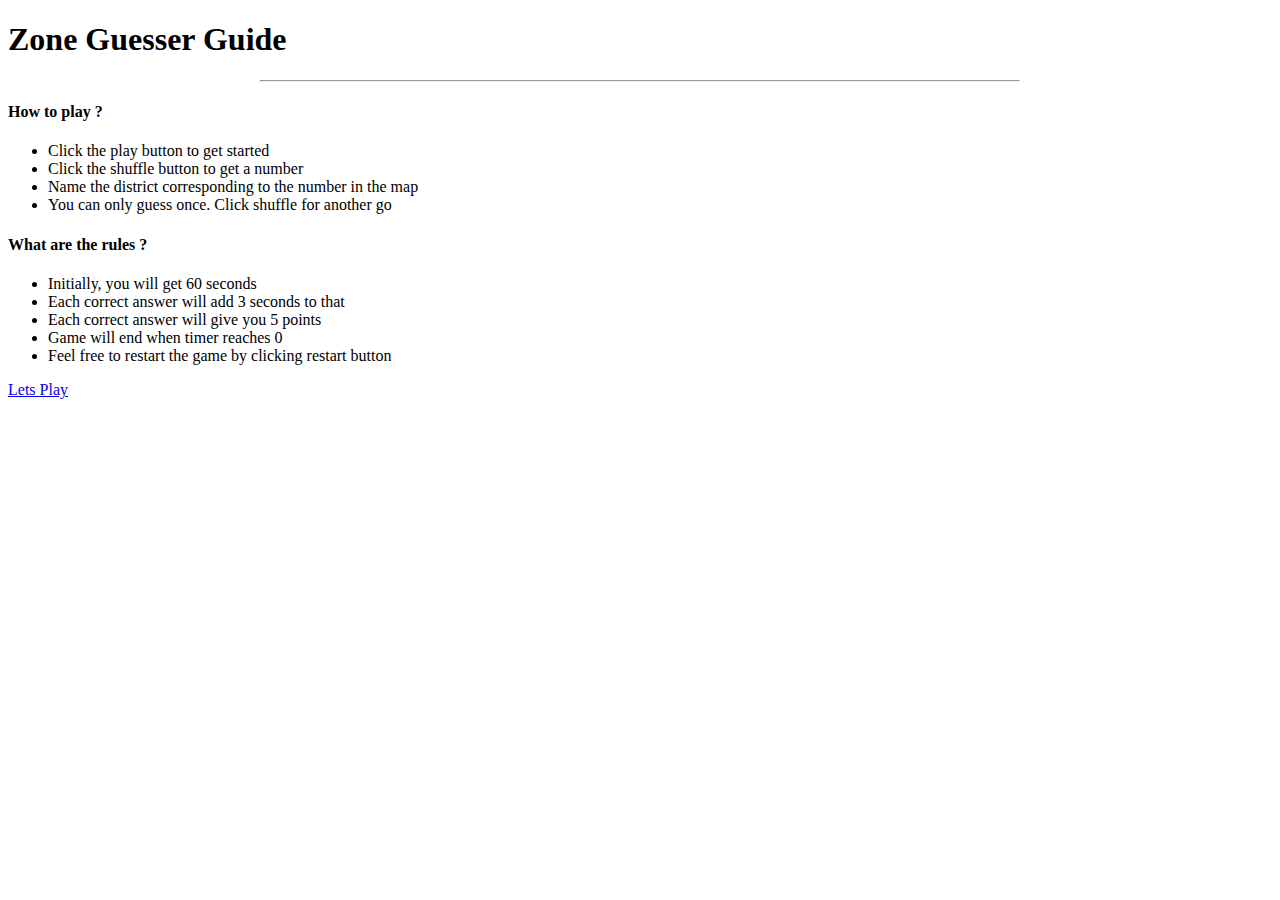
==== guides.html @ f39494d2 "Changed to district games" ====
<!DOCTYPE html>
<html lang="en">

<head>
    <meta charset="UTF-8">
    <meta name="viewport" content="width=device-width, initial-scale=1.0">
    <link rel="stylesheet" href="https://stackpath.bootstrapcdn.com/bootstrap/4.5.0/css/bootstrap.min.css"
        integrity="sha384-9aIt2nRpC12Uk9gS9baDl411NQApFmC26EwAOH8WgZl5MYYxFfc+NcPb1dKGj7Sk" crossorigin="anonymous">
    <link rel="stylesheet" href="css/style.css">
    <title>Game Guide</title>
</head>

<body>
    <h1 class="text-center mt-3">Zone Guesser Guide</h1>
    <hr style="width:60%">
    <div class="container mt-4">
        <h4 class="text-danger">How to play ?</h4>
        <ul>
            <li>Click the play button to get started</li>
            <li>Click the shuffle button to get a number</li>
            <li>Name the district corresponding to the number in the map</li>
            <li>You can only guess once. Click shuffle for another go</li>
        </ul>
        <h4 class="text-danger">What are the rules ?</h4>
        <ul>
            <li>Initially, you will get 60 seconds</li>
            <li>Each correct answer will add 3 seconds to that</li>
            <li>Each correct answer will give you 5 points</li>
            <li>Game will end when timer reaches 0</li>
            <li>Feel free to restart the game by clicking restart button</li>
        </ul>
        <div class="text-center">
            <a href="index.html" class="btn btn-outline-danger" target="_blank">Lets Play</a>
        </div>
    </div>
</body>

</html>
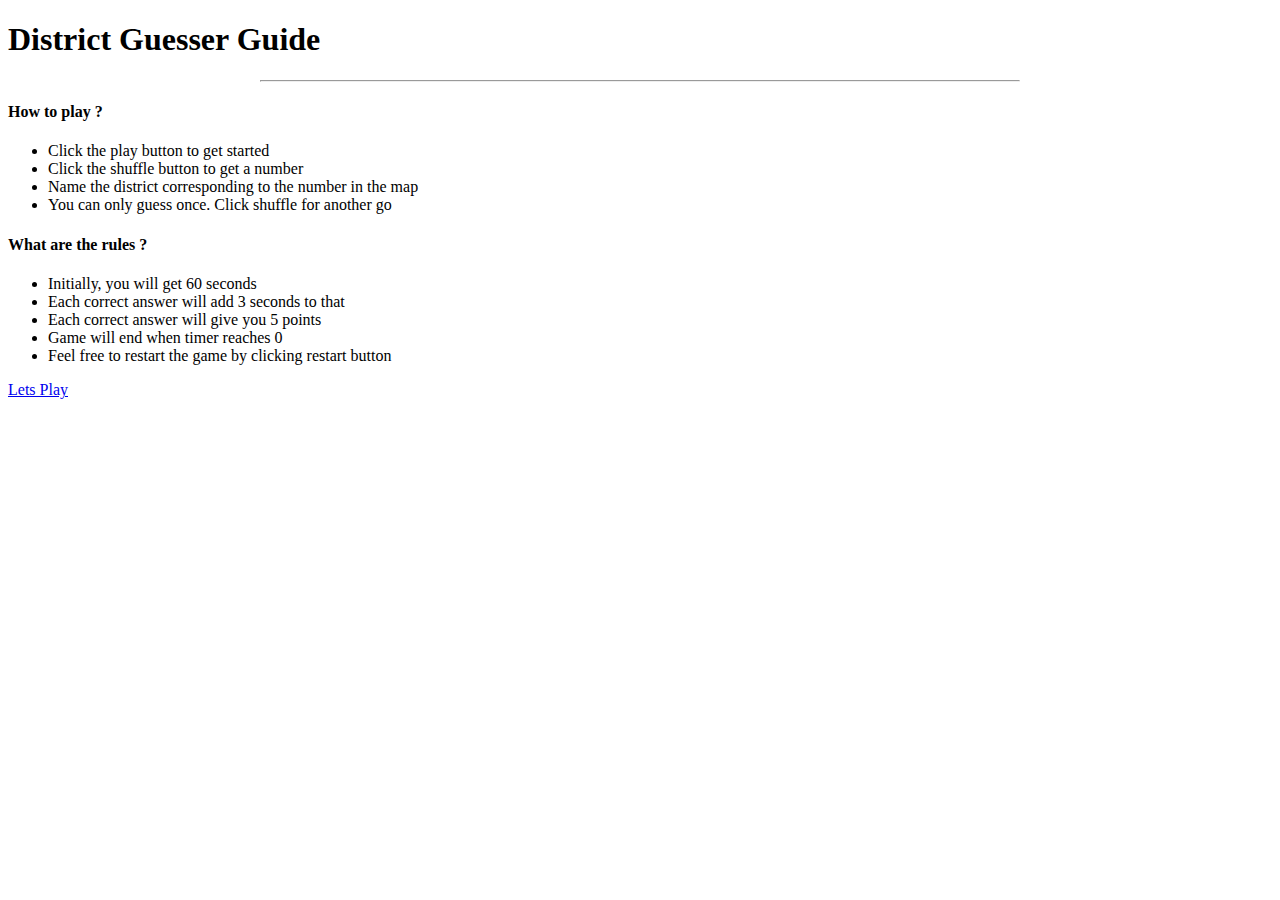
==== commit 8339db5b: "Fixed typo" ====
--- a/guides.html
+++ b/guides.html
@@ -11,7 +11,7 @@
 </head>
 
 <body>
-    <h1 class="text-center mt-3">Zone Guesser Guide</h1>
+    <h1 class="text-center mt-3">District Guesser Guide</h1>
     <hr style="width:60%">
     <div class="container mt-4">
         <h4 class="text-danger">How to play ?</h4>
@@ -35,4 +35,4 @@
     </div>
 </body>
 
-</html>+</html>
